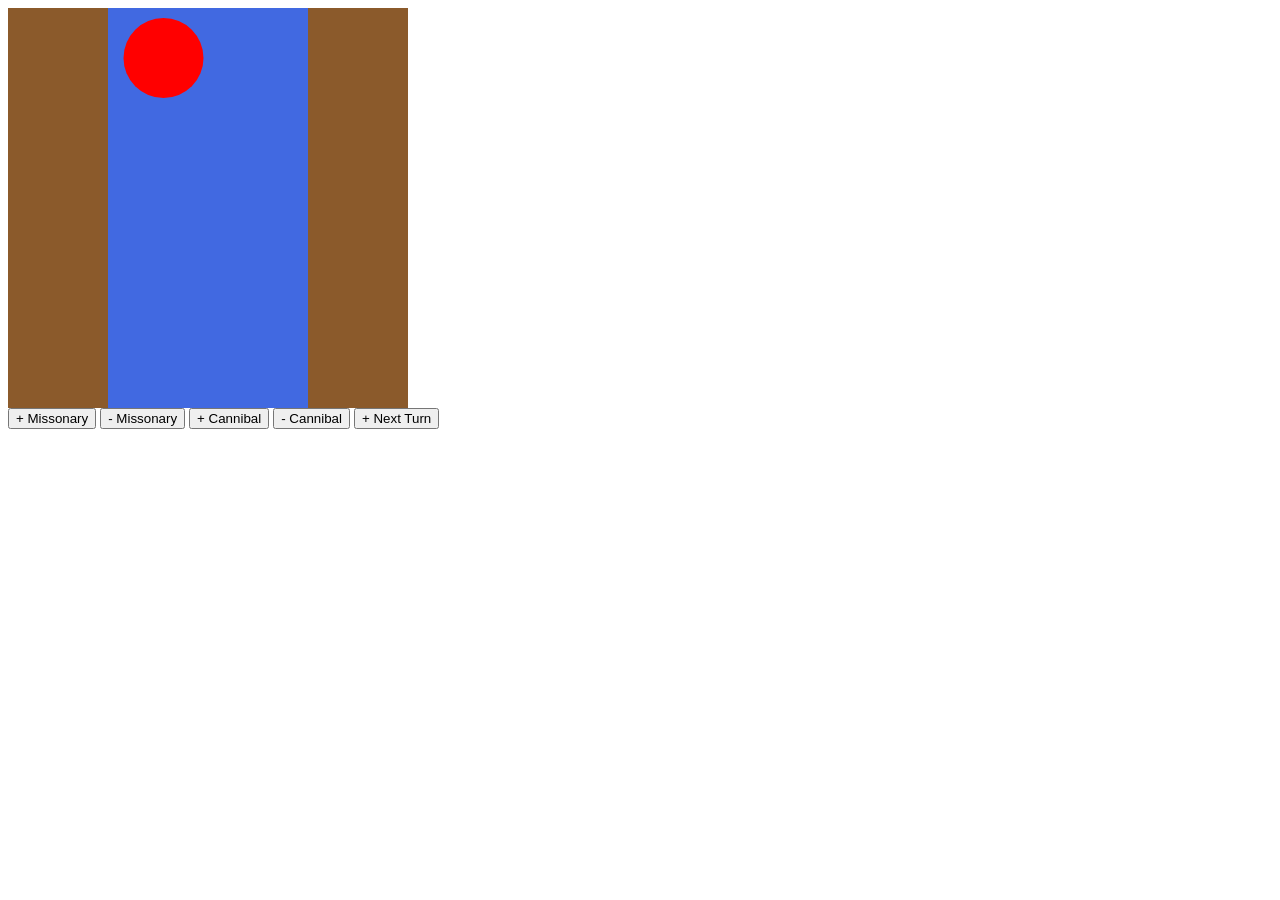
==== missionaries/index.html @ ae8d6bdd "init" ====
<!DOCTYPE html>
<html>

<head>
<title> Missionaries and Cannibals</title>
<script src="script.js" defer></script>
<link rel="stylesheet" href="styles.css">
</head>
<body>

    <div id = "gameScreen">
    <div id = "leftBank"></div>
    <div id= "river">
        <svg id="boat" width="100" height="100" viewBox="0 0 100 100" xmlns="http://www.w3.org/2000/svg">
    <circle cx="50" cy="50" r="40" style="fill:red;">
        <animate
            attributeName="cx"
            begin="0s"
            dur="8s"
            from="50"
            to="90%"
            fill="freeze" />
    </circle>
</svg>
    </div>
    <div id="rightBank"></div>
    </div>
    <div id= "controls">
        <button id = "addMissionary"> + Missonary</button>
        <button id = "removeMissionary">- Missonary</button>
        <button id = "addCannibal">+ Cannibal</button>
        <button id = "removeCannibal">- Cannibal</button>
        <button id = "advanceTurn">+ Next Turn</button>
        
    </div>
</body>
</html>
---- missionaries/styles.css ----
body{
    align-items: center;
}

#gameScreen {
  display: grid;
  grid-template-columns: 1fr 2fr 1fr; 
  width: 400px;
  height: 400px;
}

#leftBank {
  background-color: #8B5A2B; /* Brown earth */
}

#river {
  background-color: #4169E1; /* Royal Blue water */
}

#rightBank {
  background-color: #8B5A2B;
}
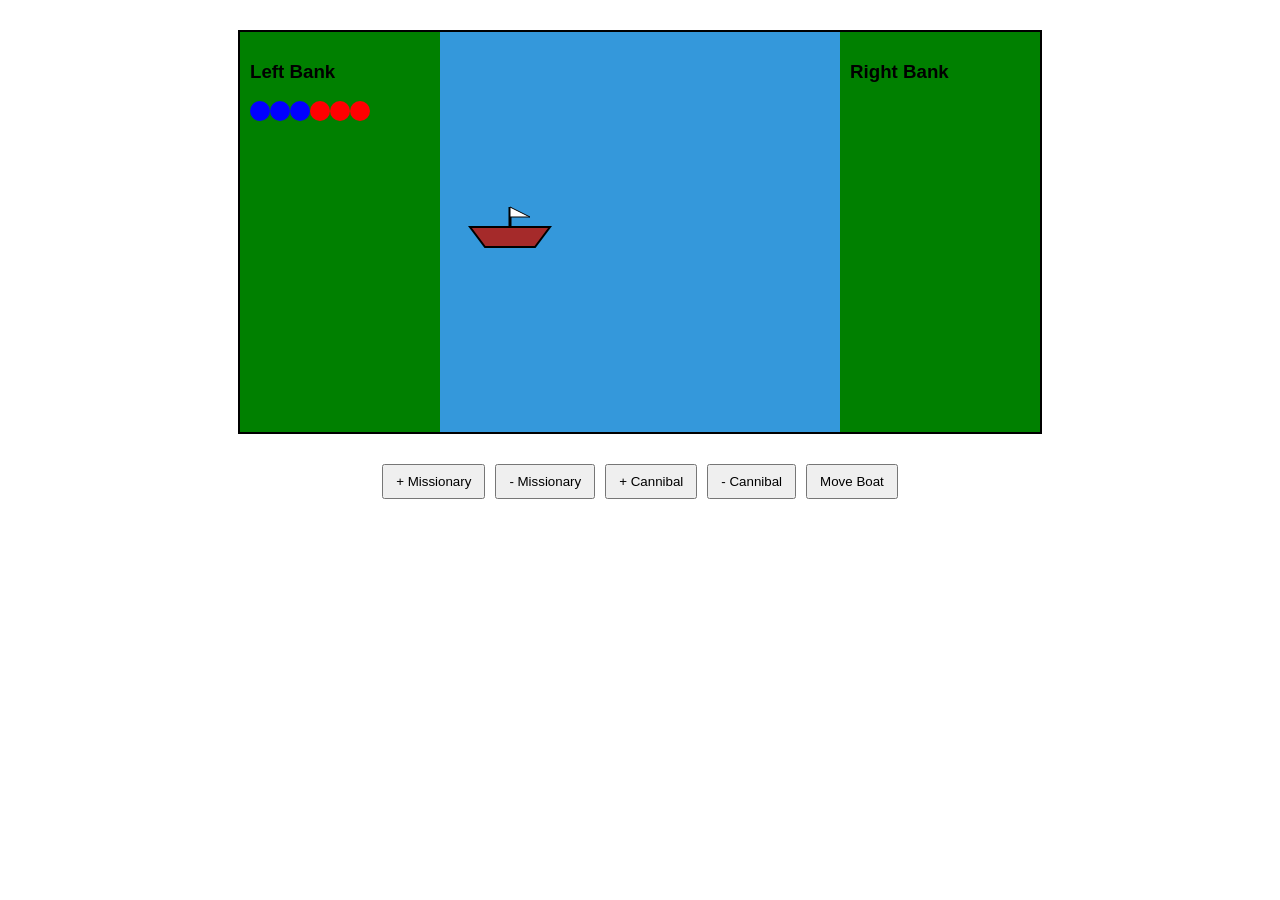
==== commit 6db1de57: "feat:tasks" ====
--- a/missionaries/index.html
+++ b/missionaries/index.html
@@ -1,37 +1,57 @@
-<!DOCTYPE html>
-<html>
+<!DOCTYPE html> <html lang="en"> <head> <meta charset="UTF-8"> <title>Missionaries and Cannibals</title>
+<link rel="stylesheet" href="styles.css">
+<script src="script.js" defer></script>
 
-<head>
-<title> Missionaries and Cannibals</title>
-<script src="script.js" defer></script>
-<link rel="stylesheet" href="styles.css">
-</head>
-<body>
+</head> <body>
+<div id="gameScreen">
 
-    <div id = "gameScreen">
-    <div id = "leftBank"></div>
-    <div id= "river">
-        <svg id="boat" width="100" height="100" viewBox="0 0 100 100" xmlns="http://www.w3.org/2000/svg">
-    <circle cx="50" cy="50" r="40" style="fill:red;">
-        <animate
-            attributeName="cx"
-            begin="0s"
-            dur="8s"
-            from="50"
-            to="90%"
-            fill="freeze" />
-    </circle>
-</svg>
+    <div id="leftBank">
+        <h3>Left Bank</h3>
     </div>
-    <div id="rightBank"></div>
+
+    <div id="river">
+
+    <svg id="boat" width="100" height="60" viewBox="0 0 100 60">
+        <path
+            d="M10 25 L90 25 L75 45 L25 45 Z"
+            fill="brown"
+            stroke="black"
+            stroke-width="2"
+        />
+        <line
+            x1="50"
+            y1="25"
+            x2="50"
+            y2="5"
+            stroke="black"
+            stroke-width="3"
+        />
+        <path
+            d="M50 5 L70 15 L50 15 Z"
+            fill="white"
+            stroke="black"
+        />
+    </svg>
+
+</div>
+
+
+    <div id="rightBank">
+        <h3>Right Bank</h3>
     </div>
-    <div id= "controls">
-        <button id = "addMissionary"> + Missonary</button>
-        <button id = "removeMissionary">- Missonary</button>
-        <button id = "addCannibal">+ Cannibal</button>
-        <button id = "removeCannibal">- Cannibal</button>
-        <button id = "advanceTurn">+ Next Turn</button>
-        
-    </div>
-</body>
-</html>+
+</div>
+
+<div id="controls">
+
+    <button id="addMissionary">+ Missionary</button>
+    <button id="removeMissionary">- Missionary</button>
+
+    <button id="addCannibal">+ Cannibal</button>
+    <button id="removeCannibal">- Cannibal</button>
+
+    <button id="advanceTurn">Move Boat</button>
+
+</div>
+
+</body> </html>
--- a/missionaries/styles.css
+++ b/missionaries/styles.css
@@ -1,22 +1,79 @@
-body{
-    align-items: center;
+
+
+body {
+font-family: Arial, sans-serif;
 }
 
 #gameScreen {
-  display: grid;
-  grid-template-columns: 1fr 2fr 1fr; 
-  width: 400px;
-  height: 400px;
+display: grid;
+grid-template-columns: 1fr 2fr 1fr;
+
+width: 800px;
+height: 400px;
+
+margin: 30px auto;
+
+border: 2px solid black;
+
+
 }
 
-#leftBank {
-  background-color: #8B5A2B; /* Brown earth */
+#leftBank,
+#rightBank {
+background: green;
+
+padding: 10px;
+
+
 }
 
 #river {
-  background-color: #4169E1; /* Royal Blue water */
+    position: relative;
+    background: #3498db;
 }
 
-#rightBank {
-  background-color: #8B5A2B;
+#boat {
+    position: absolute;
+
+    left: 20px;
+    top: 50%;
+
+    transform: translateY(-50%);
+
+    transition: left 1s;
 }
+
+
+#controls {
+display: flex;
+
+justify-content: center;
+
+gap: 10px;
+
+
+}
+
+button {
+padding: 8px 12px;
+
+cursor: pointer;
+
+
+}
+
+.missionary {
+    width: 20px;
+    height: 20px;
+    background: blue;
+    border-radius: 50%;
+    display: inline-block;
+}
+
+.cannibal {
+    width: 20px;
+    height: 20px;
+    background: red;
+    border-radius: 50%;
+    display: inline-block;
+}
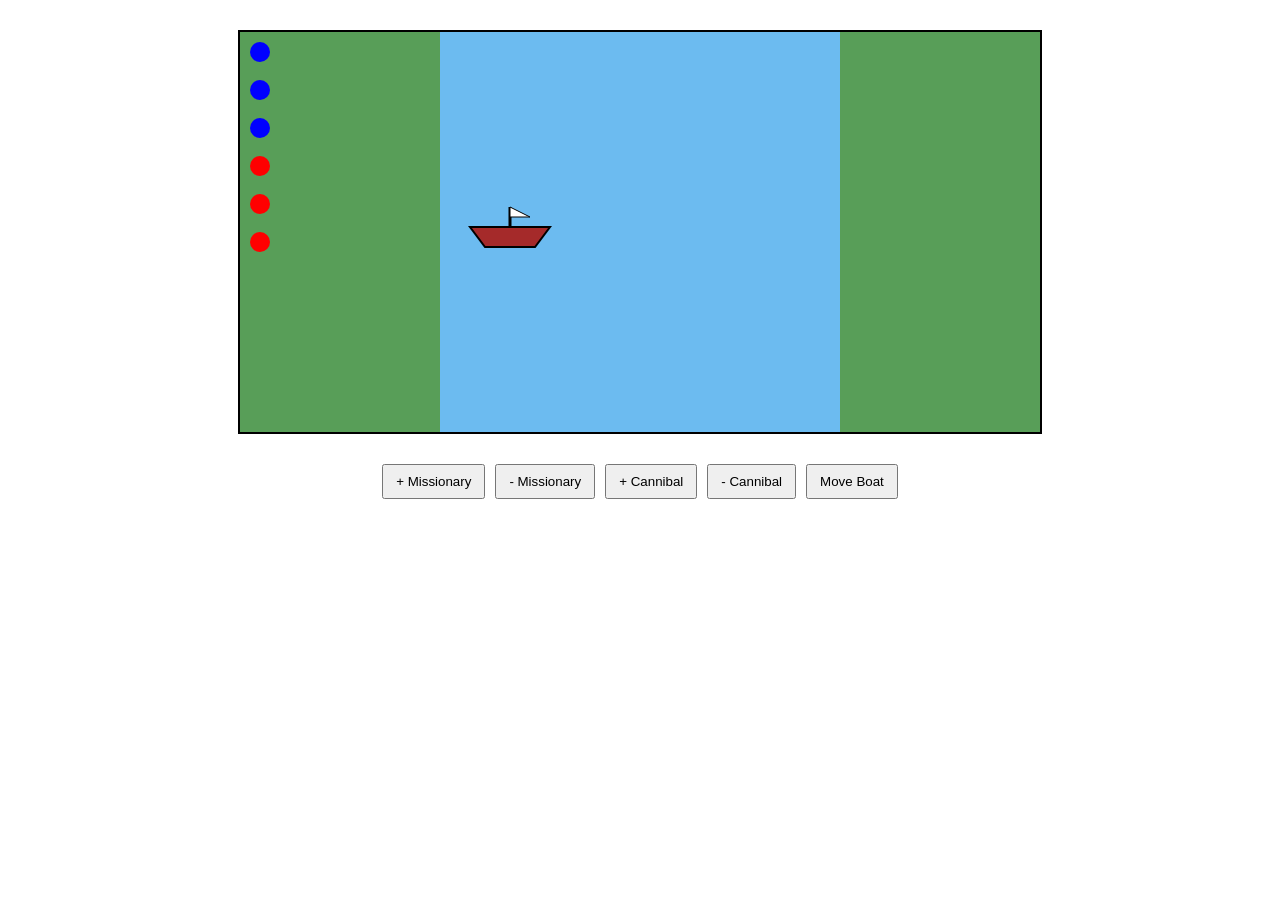
==== commit 710d257a: "feat:tasks" ====
--- a/missionaries/index.html
+++ b/missionaries/index.html
@@ -6,11 +6,11 @@
 <div id="gameScreen">
 
     <div id="leftBank">
-        <h3>Left Bank</h3>
     </div>
 
     <div id="river">
 
+    <div id="boat-container">
     <svg id="boat" width="100" height="60" viewBox="0 0 100 60">
         <path
             d="M10 25 L90 25 L75 45 L25 45 Z"
@@ -18,6 +18,7 @@
             stroke="black"
             stroke-width="2"
         />
+
         <line
             x1="50"
             y1="25"
@@ -26,6 +27,7 @@
             stroke="black"
             stroke-width="3"
         />
+
         <path
             d="M50 5 L70 15 L50 15 Z"
             fill="white"
@@ -33,11 +35,15 @@
         />
     </svg>
 
+    <div id="passengers">
+    </div>
+</div>
+
+
 </div>
 
 
     <div id="rightBank">
-        <h3>Right Bank</h3>
     </div>
 
 </div>
--- a/missionaries/styles.css
+++ b/missionaries/styles.css
@@ -20,7 +20,7 @@
 
 #leftBank,
 #rightBank {
-background: green;
+background: rgb(88, 158, 88);
 
 padding: 10px;
 
@@ -29,10 +29,10 @@
 
 #river {
     position: relative;
-    background: #3498db;
+    background: #6cbbf0;
 }
 
-#boat {
+#boat-container {
     position: absolute;
 
     left: 20px;
@@ -41,6 +41,27 @@
     transform: translateY(-50%);
 
     transition: left 1s;
+
+    width: 100px;
+    height: 60px;
+}
+
+#boat {
+    position: absolute;
+    left: 0;
+    top: 0;
+}
+
+#passengers {
+    position: absolute;
+
+    left: 20px;
+    top: 5px;
+
+    display: flex;
+    gap: 3px;
+
+    z-index: 2;
 }
 
 
@@ -67,7 +88,6 @@
     height: 20px;
     background: blue;
     border-radius: 50%;
-    display: inline-block;
 }
 
 .cannibal {
@@ -75,5 +95,4 @@
     height: 20px;
     background: red;
     border-radius: 50%;
-    display: inline-block;
 }
